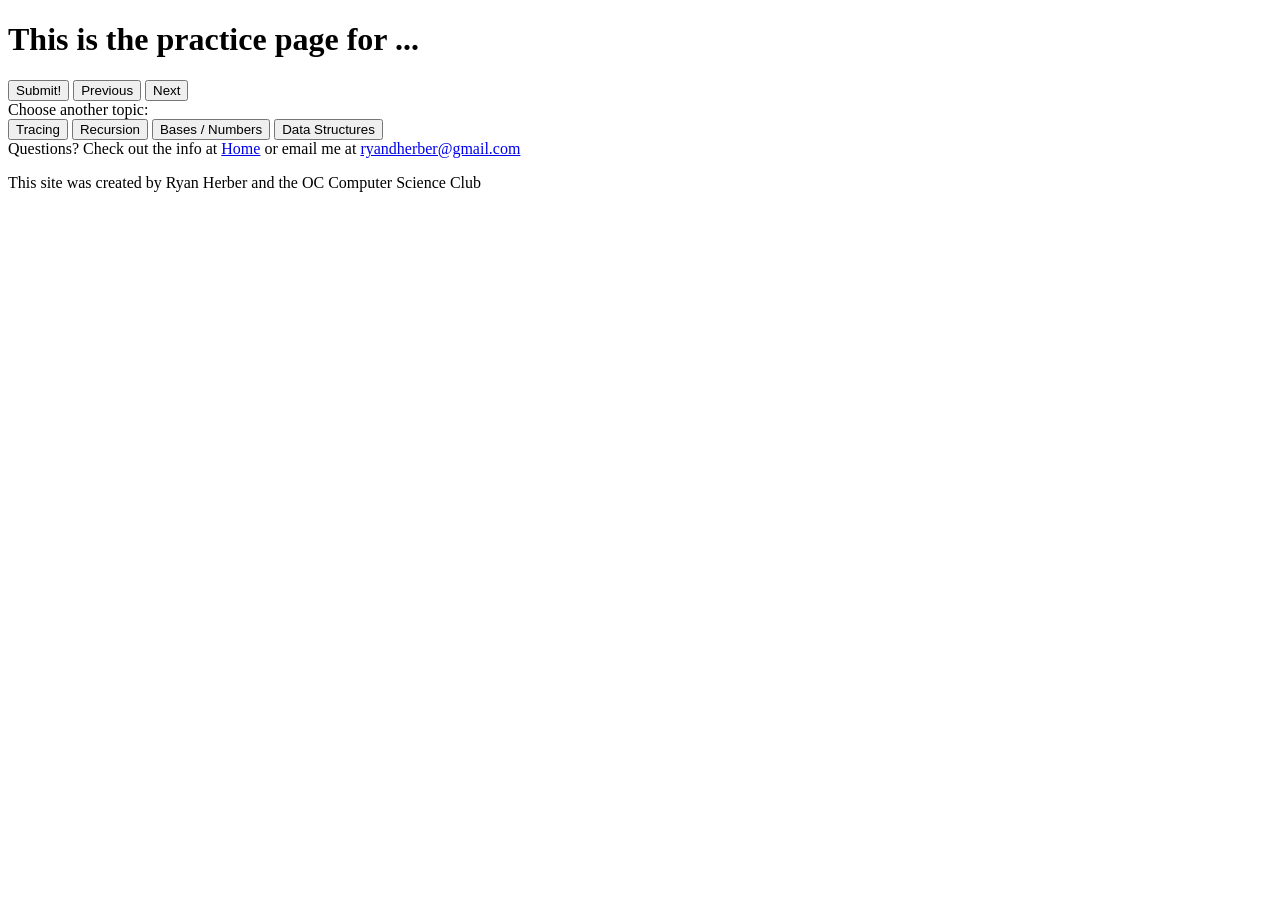
==== quiz.html @ 22e22cc7 "more button functionality" ====
<!DOCTYPE html>
<html lang="en">

<head>
    <meta charset="UTF-8">
    <title>Tracing Practice...</title>
    <link rel="stylesheet" href="./styles/quiz.css">
</head>

<body>
    <div>
        <h1>
            This is the practice page for <span id="type">...</span>
        </h1>
    </div>

    <div id="quizContainer"></div>
    <button id="submitButton">Submit!</button>
    <button id="previousButton">Previous</button>
    <button id="nextButton">Next</button>
    <div id="resultsContainer"></div>

    <div id="changeContainer">
        Choose another topic:
        <div>
            <button onclick="window.location.href='quiz.html?type=Tracing'">Tracing</button>
            <button onclick="window.location.href='quiz.html?type=Recursion'">Recursion</button>
            <button onclick="window.location.href='quiz.html?type=Numbers'">Bases / Numbers</button>
            <button onclick="window.location.href='quiz.html?type=Data%20Structures'">Data Structures</button>
        </div>
    </div>
    </div>

    <div id="footer">
        Questions? Check out the info at <a href="./index.html">Home</a> or email me at <a
            href="mailto:ryandherber@gmail.com">ryandherber@gmail.com</a>
        <p id="owner">This site was created by Ryan Herber and the OC Computer Science Club</p>
    </div>
    <script src="./scripts/questions.js"></script>
    <script src="./scripts/script.js" defer></script>
</body>

</html>
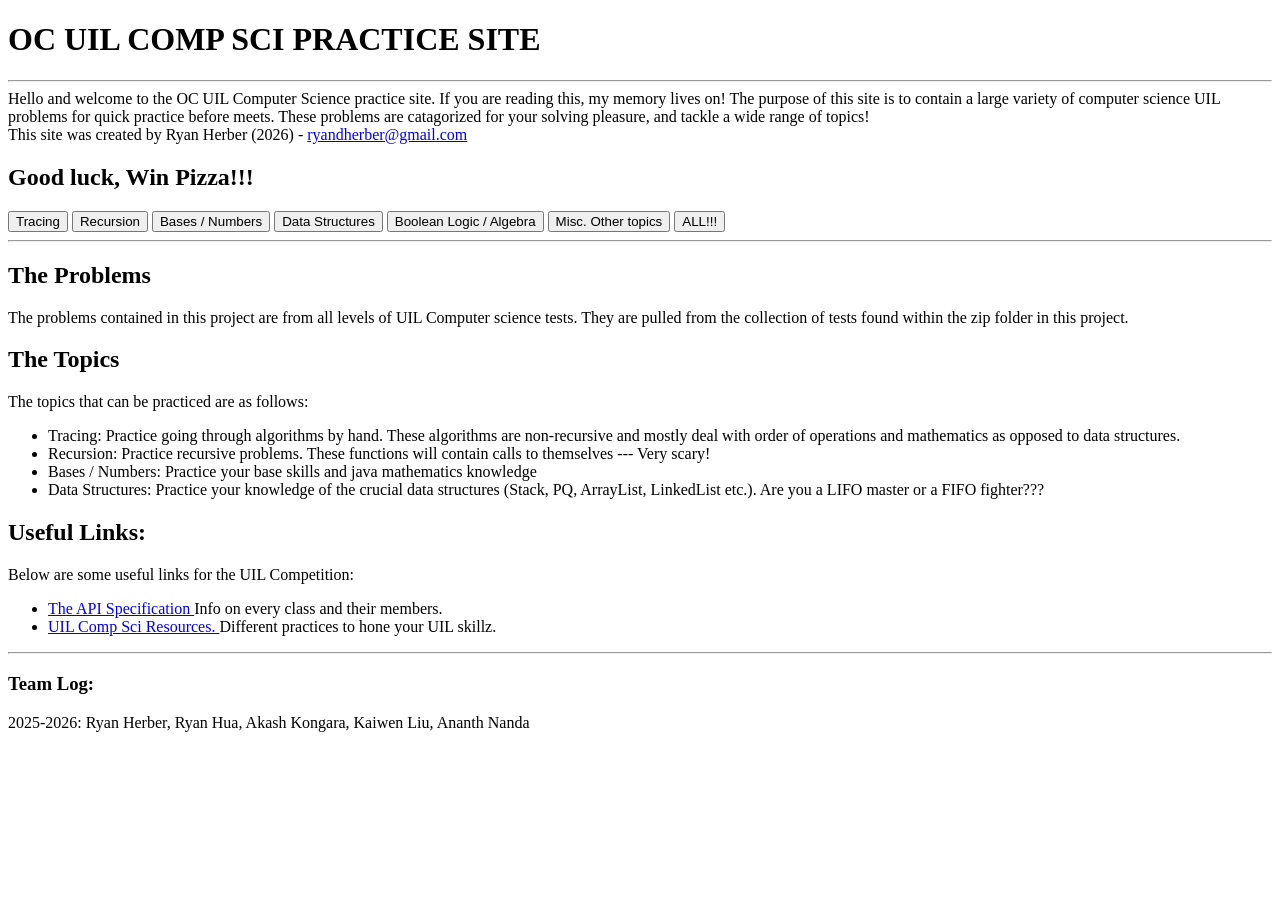
==== commit a01456ef: "dynamic title for quiz" ====
--- a/quiz.html
+++ b/quiz.html
@@ -3,7 +3,7 @@
 
 <head>
     <meta charset="UTF-8">
-    <title>Tracing Practice...</title>
+    <title>Loading...</title>
     <link rel="stylesheet" href="./styles/quiz.css">
 </head>
 
